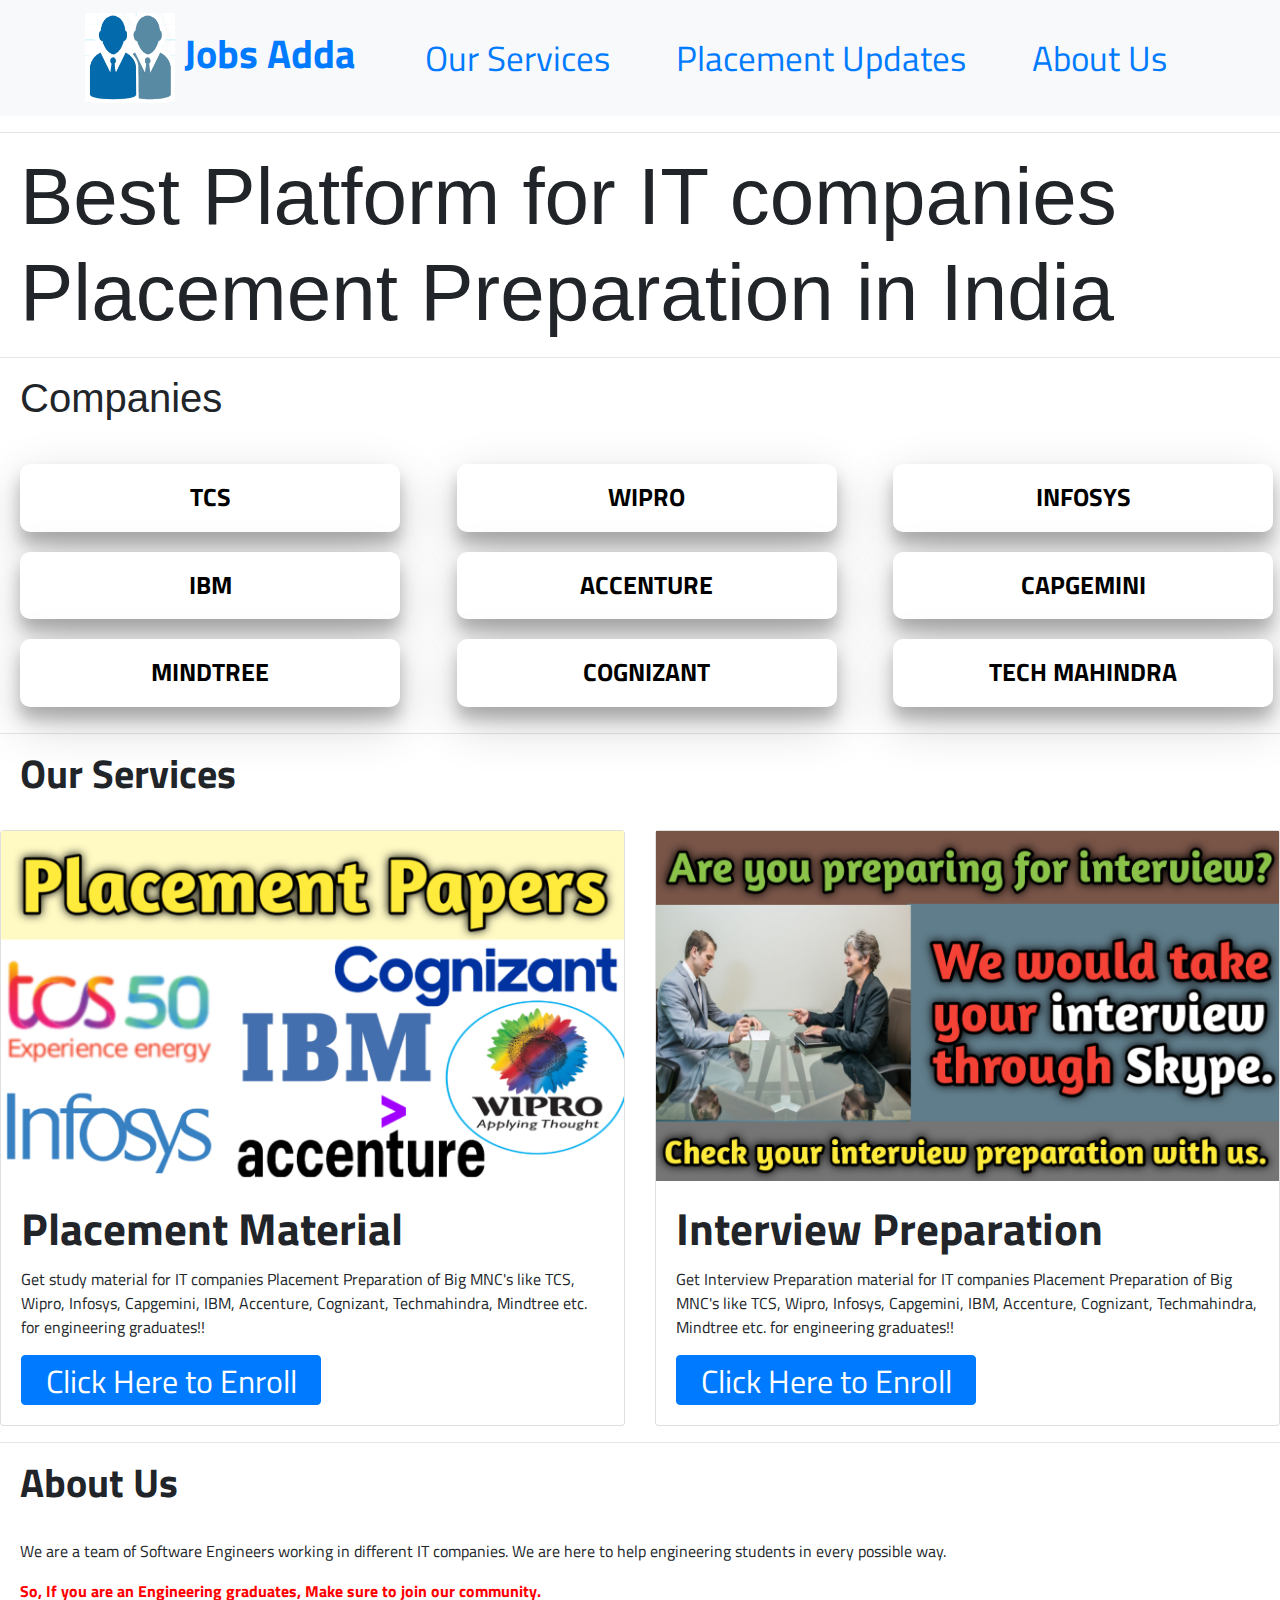
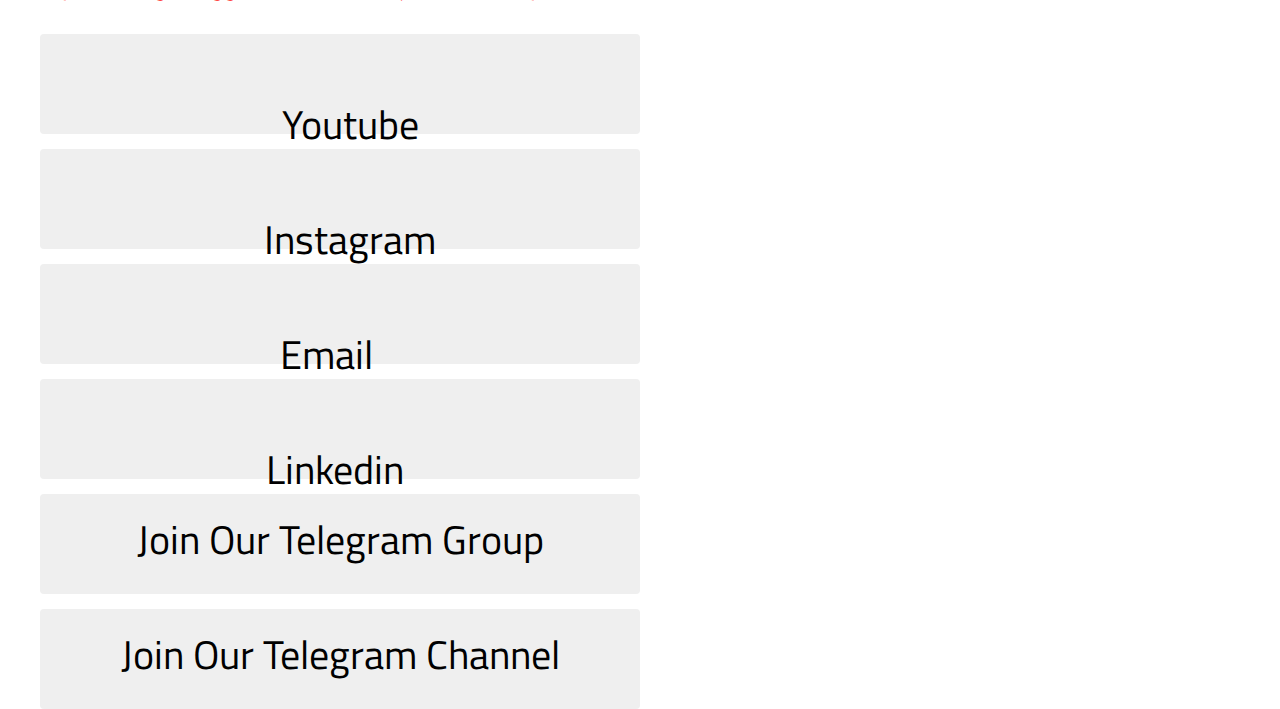
==== index.html @ 3ccb307d "my twentyfirsttt commit" ====
<html>
<head>
<title>Jobs Adda-IT Companies Placement Preparation-Tcs-Wipro-Infosys-Ibm-Capgemini-Accenture-Cognizant-Mindtree</title>
<meta name="description" content="Jobs Adda - Jobs Adda is the best website for IT companies Placement Preparation in India. Jobs Adda team would provide you all offcampus drive details and updates along with preparation material and guidance of Big MNC's like  TCS, Wipro, Infosys, Capgemini, IBM, Accenture, Cognizant, Techmahindra, Mindtree etc. for engineering graduates!!" />
<meta name="keywords" content="Jobs Adda, jobsadda,jobs adda ,tcs nqt 2020,wipro elite nth,ibm cognify assessment test,tcs xplore handson,tcs proctored assessment,infosys placement papers,accenture placement papers,mindtree placement papers,wipro placement papers, ibm exam pattern,ibm agile assessment,tcs nqt exam,tcs ninja,tcs digital." />
<meta property="og:description" content="Jobs Adda- Jobs Adda is the best website for IT companies Placement Preparation in India. Jobs Adda team would provide you all offcampus drive details and updates along with preparation material and guidance of Big MNC's like  TCS, Wipro, Infosys, Capgemini, IBM, Accenture, Cognizant, Techmahindra, Mindtree etc. for engineering graduates!!" />
<meta property="og:url" content="https://www.jobsaddaa.in" />
<meta name="robots" content="index, follow" />
<meta name="googlebot" content="index, follow" />

<link rel="stylesheet" href="https://cdnjs.cloudflare.com/ajax/libs/font-awesome/4.7.0/css/font-awesome.min.css">
<link rel="stylesheet" href="https://stackpath.bootstrapcdn.com/bootstrap/4.1.3/css/bootstrap.min.css">
<link rel="stylesheet"
 href="style.css">
<link rel="stylesheet" href="https://use.fontawesome.com/releases/v5.8.1/css/all.css" integrity="sha384-50oBUHEmvpQ+1lW4y57PTFmhCaXp0ML5d60M1M7uH2+nqUivzIebhndOJK28anvf" crossorigin="anonymous">
</head>

<body>


<nav class="navbar sticky-top navbar-expand-lg bg-light">
    <div class="container">
      <a class="navbar-brand" href="#">
	  <img class="jobslogo" src="logo/branding.png" 
      width="90" height="90" 
      alt=""> <strong>Jobs Adda</strong>
	  </a>
      <button class="navbar-toggler" type="button" data-toggle="collapse" data-target="#navbarSupportedContent" aria-controls="navbarSupportedContent" aria-expanded="false" aria-label="Toggle navigation">
   <i class="fas fa-bars"></i>
  </button>

      <div class="collapse navbar-collapse" id="navbarSupportedContent">
        <ul class="navbar-nav mr-auto w-100 justify-content-end">
          <li class="nav-item">
            <a class="nav-link" href="#services">Our Services</a>
            <li class="nav-item">
              <a class="nav-link" href="https://youtube.com/jobsaddaa">Placement Updates</a>
              <li class="nav-item">
                <a class="nav-link" href="#about">About Us</a>
        </ul>
      </div>
    </div>
  </nav>


<hr>

<h2 style="font-size:80px; margin-left:20px">Best Platform for IT companies Placement Preparation in India</h2>

<hr> 

<h1 class="company", style="margin-left:20px"> Companies </h1>
</br>
<div class="row">
  <div class="col-sm-12 col-lg-4"><a href="https://youtu.be/rF5ByguMD-Q"><button class="button button2"> TCS </button></a></div>
  <div class="col-sm-12 col-lg-4"><a href="https://youtu.be/eOQGOiXyMCU"><button class="button button2"> WIPRO </button></a></div>
  <div class="col-sm-12 col-lg-4"><a href="https://youtu.be/REcr48CSqPw"><button class="button button2"> INFOSYS </button></a></div>
</div>

<div class="row">
  <div class="col-sm-12 col-lg-4"><a href="https://youtu.be/AUXuTjCpVxU"><button class="button button2"> IBM </button></a></div>
  <div class="col-sm-12 col-lg-4"><a href="https://youtu.be/BIZChEyon2k"><button class="button button2"> ACCENTURE </button></a></div>
  <div class="col-sm-12 col-lg-4"><a href="https://youtu.be/jkJcDbsIJ9s"><button class="button button2"> CAPGEMINI </button></a></div>
</div>

<div class="row">
  <div class="col-sm-12 col-lg-4"><a href="https://youtu.be/uwTqyK0aoqk"><button class="button button2"> MINDTREE </button></a></div>
  <div class="col-sm-12 col-lg-4"><a href="https://youtu.be/q8rdOu78dbM"><button class="button button2"> COGNIZANT </button></a></div>
  <div class="col-sm-12 col-lg-4"><a href="https://youtu.be/0YjRIFfNViw"><button class="button button2"> TECH MAHINDRA </button></a></div>
</div>
   
<div id="services">
<hr> 
<h1 class="company", style="margin-left:20px ; font-weight:bold";> Our Services </h1>
</br>
<div class="row">
  <div class="col-sm-12 col-lg-6">
    <div class="card">
	<a href="https://youtube.com/jobsaddaa">
      <img src="logo/two.jpg" class="d-block w-100" alt="..."> </a>
      <div class="card-body">
        <h5 class="card-title" style="font-size: 45px; font-weight:bold">Placement Material</h5>
        <p class="card-text paragraph">Get study material for IT companies Placement Preparation of Big MNC's like TCS, Wipro, Infosys, Capgemini, IBM, Accenture, Cognizant, Techmahindra, Mindtree etc. for engineering graduates!!</p>
        <a href="https://youtube.com/jobsaddaa" class="btn btn-primary service-button"><h2 class="service-button-text">Click Here to Enroll</h2></a>
      </div>
    </div>
  </div>
  <div class="col-sm-12 col-lg-6">
    <div class="card">
	<a href="https://youtube.com/jobsaddaa">
      <img src="logo/one.jpg" class="d-block w-100" alt="..."> </a>
      <div class="card-body">
        <h5 class="card-title" style="font-size: 45px; font-weight:bold">Interview Preparation</h5>
        <p class="card-text paragraph">Get Interview Preparation material for IT companies Placement Preparation of Big MNC's like TCS, Wipro, Infosys, Capgemini, IBM, Accenture, Cognizant, Techmahindra, Mindtree etc. for engineering graduates!!</p>
        <a href="https://youtube.com/jobsaddaa" class="btn btn-primary service-button"><h2 class="service-button-text">Click Here to Enroll</h2></a>
      </div>
    </div>
  </div>
</div>


<div id="about">
<hr> 
<h1 class="company", style="margin-left:20px ; font-weight:bold";> About Us </h1>
</br>
<p class="paragraph" style="margin-left:20px ;";>We are a team of Software Engineers working in different IT companies.
We are here to help engineering students in every possible way.</p>
<p class="paragraph" style="margin-left:20px ;font-weight:bold; color:red";>So, If you are an Engineering graduates, Make sure to join our community.</p>
</div>

<a href="https://youtube.com/jobsaddaa">
<button type="button" class="btn btn-yt icons"><i class="fab fa-youtube pr-1"></i> <h1 class="social social-youtube"> Youtube </h1></button></a>

<a href="https://instagram.com/jobsaddaa">
<button type="button" class="btn btn-ins icons"><i class="fab fa-instagram pr-1"></i> <h1 class="social social-instagram"> Instagram</h1></button></a>

<button onclick="function1()" type="button" class="btn btn-email icons"><i class="fas fa-envelope pr-1"></i> <h1 class="social social-email"> Email</h1></button>


<a href="https://www.linkedin.com/in/jobs-adda-863a6916a/">
<button type="button" class="btn btn-li icons"><i class="fab fa-linkedin-in pr-1"></i> <h1 class="social social-linkedin"> Linkedin</h1></button></a>

<a href="https://t.me/jobsadda5/">
<button type="button" class="btn btn-li icons"><h1 class="social-telegram"> Join Our Telegram Group </h1></button></a>

<a href="https://t.me/jobsadda4/">
<button type="button" class="btn btn-li icons"><h1 class="social-telegram"> Join Our Telegram Channel </h1></button></a>

</div>


  <script src="javascript.js"></script>
  <script src="https://code.jquery.com/jquery-3.3.1.slim.min.js" integrity="sha384-q8i/X+965DzO0rT7abK41JStQIAqVgRVzpbzo5smXKp4YfRvH+8abtTE1Pi6jizo" crossorigin="anonymous"></script>
  <script src="https://cdnjs.cloudflare.com/ajax/libs/popper.js/1.14.3/umd/popper.min.js"></script>
  <script src="https://stackpath.bootstrapcdn.com/bootstrap/4.1.3/js/bootstrap.min.js"></script>
</body>
</html>
---- style.css ----
@import url("https://fonts.googleapis.com/css?family=Titillium+Web");
* {
  font-family: "Titillium Web", sans-serif;
}
body {
  height: 2000px;
}
.navbar .navbar-brand {
  font-size: 40px;
}
.navbar .nav-item {
  padding: 10px 20px;
}
.navbar .nav-link {
  font-size: 35px;
  margin-left: 10px;
}


.fa-bars {
  color: #007bff;
  font-size: 30px;
}

a:hover{
  font-weight:bold;
}

.icons{
	height:100px;
	width:600px;
	margin-left:40px;
	margin-top:15px;
}


.button {
  background-color: #FFFFFF; /* White */
  border: none;
  border-radius: 10px;
  width:380px;
  color: black;
  margin:10px 20px;
  padding: 15px 32px;
  text-align: center;
  text-decoration: none;
  display: inline-block;
  font-size: 25px;
  font-weight:bold;
  cursor: pointer;
  -webkit-transition-duration: 0.4s; /* Safari */
  transition-duration: 0.4s;
}

.button2{
  box-shadow: 0 12px 16px 0 rgba(0,0,0,0.24),0 17px 50px 0 rgba(0,0,0,0.19);
}


.button2:hover{
  background-color:#d3d3d3;
}

.icons:hover{
	background-color:#2E86C1;
}

.service-button{
	width:300px;
	height:50px;
}

.fa-youtube,.fa-instagram,.fa-envelope,.fa-linkedin-in {
	font-size:80px;
	position:relative;
	right:120px;
}

.social{
	position:relative;
	bottom:60px;
	padding-left:20px;
}

.social-linkedin{
	position:relative;
	right:15px;
}

.social-email{
	position:relative;
	right:24px;	
}

@media screen and (min-width: 1282px) {

.navbar-brand{
	position:relative;
	right:90px;
}

}


@media screen and (max-width: 1200px) {

.navbar .navbar-brand {
  font-size: 80px;
}
.jobslogo{
	width:150px;
	height:150px; 
}

.navbar .nav-link {
  font-size: 80px;
  margin-left: 10px;
}
.fa-bars {
  color: #007bff;
  font-size: 80px;
}

.navbar-brand{
	position:relative;
	right:80px;
}

.navbar-toggler{
	position:relative;
	left:80px;	
}

.company{
	font-size: 55px;
}

.button{
	font-size: 50px;
	width: 850px;
	height: 180px;
	margin-left:70px;
	margin-top:15px;
}

.icons{
	height:190px;
	width:900px;
	margin-left:45px;
}

.fa-youtube,.fa-instagram,.fa-envelope,.fa-linkedin-in {
	font-size:150px;
	position:relative;
	right:240px;
	top:20px;
}

.social{
	font-size:90px;
	font-weight:bold;
	position:relative;
	bottom:100px;
	padding-left:20px;
}

.social-telegram{
	font-size:65px;
	font-weight:bold;
}

.social-linkedin{
    position:relative;
	left:20px;
}

.social-instagram{
	position:relative;
	left:40px;
}

.social-youtube{
	position:relative;
	left:20px;
	
}

.paragraph{
	font-size:40px;
}

.service-button{
	width:480px;
	height:90px;
}

.service-button-text{
     font-size:55px;	
	
}

}
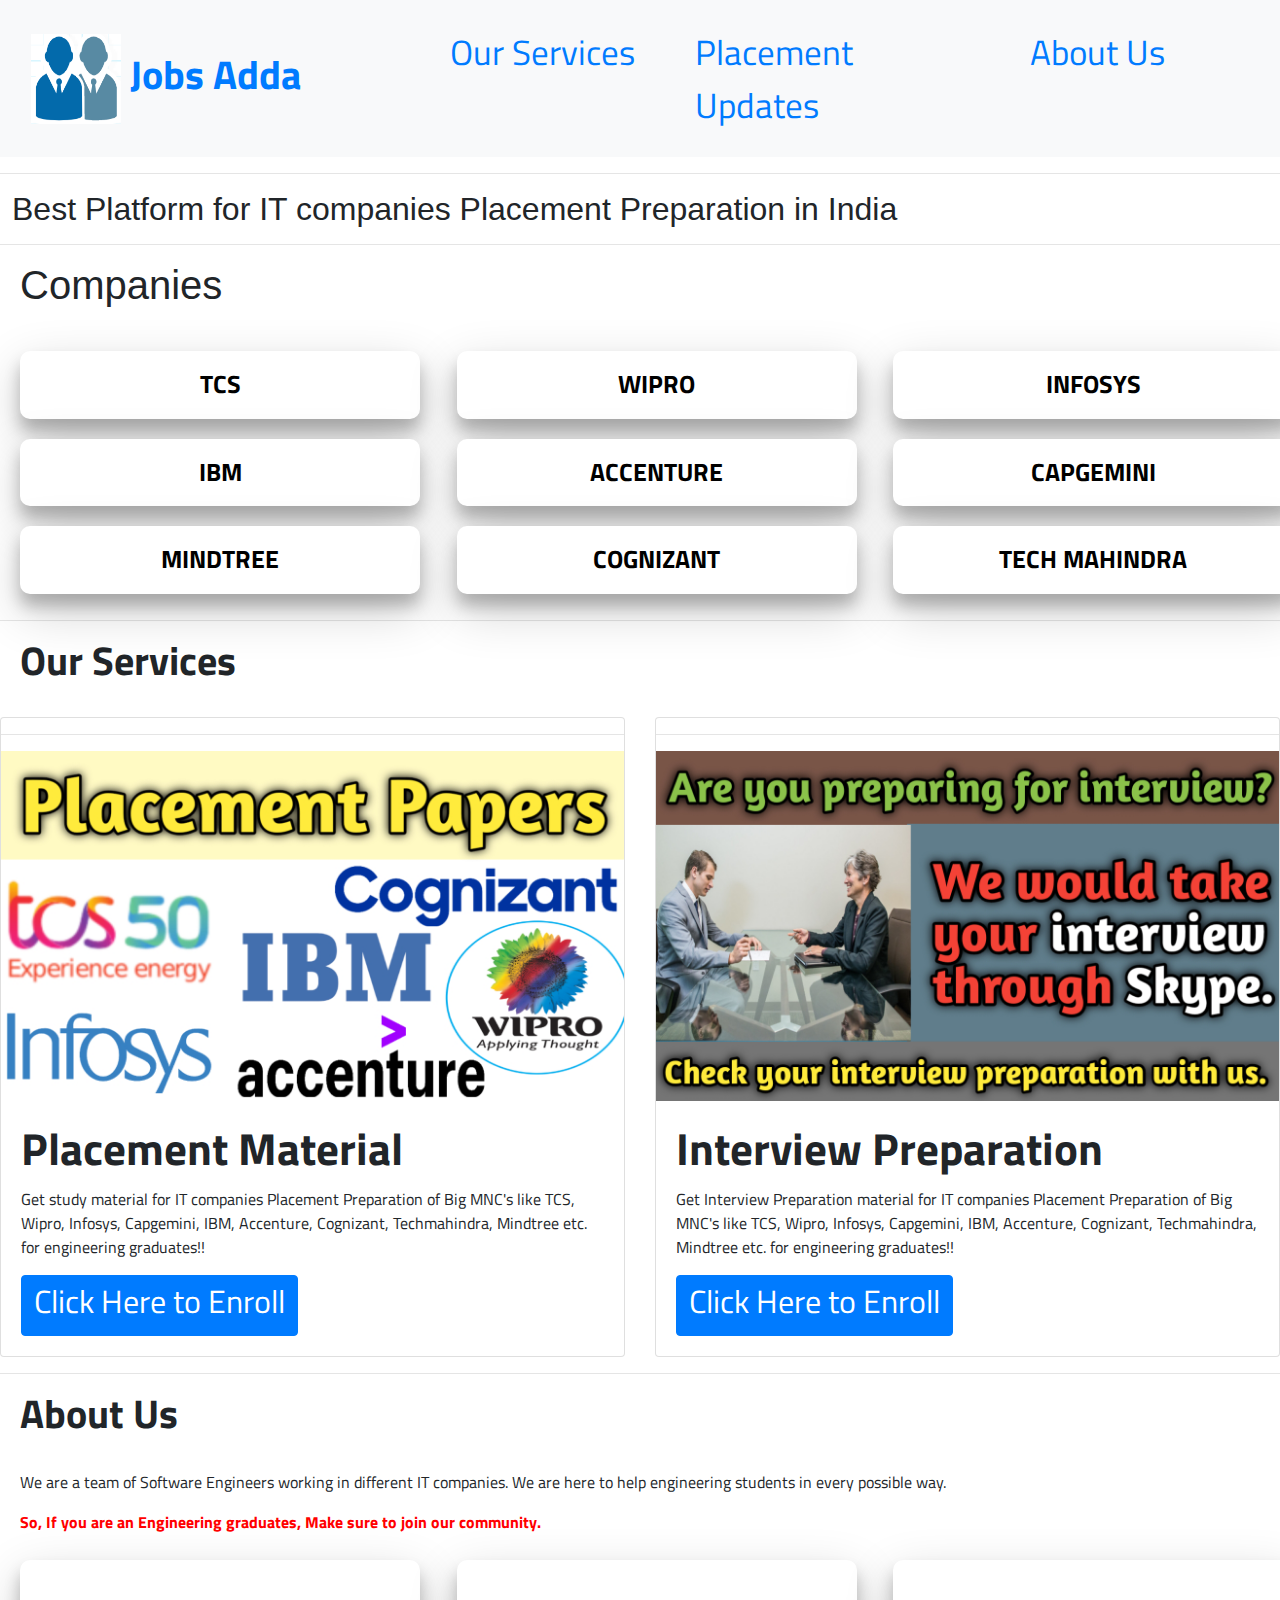
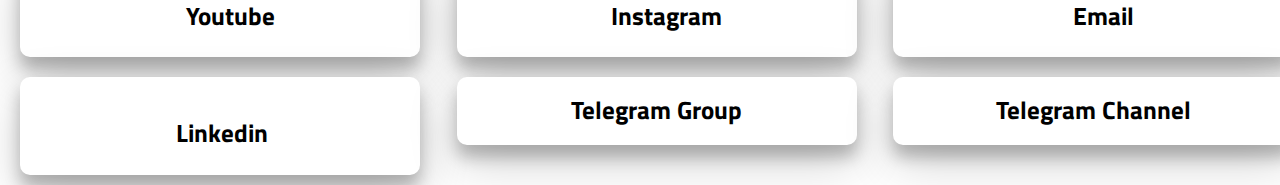
==== commit 05f4af8f: "my fourtheenth commit" ====
--- a/index.html
+++ b/index.html
@@ -1,6 +1,10 @@
-<html>
+<html lang="en" style="overflow:auto">
 <head>
 <title>Jobs Adda-IT Companies Placement Preparation-Tcs-Wipro-Infosys-Ibm-Capgemini-Accenture-Cognizant-Mindtree</title>
+<meta charset="utf-8"/>
+<meta name="viewport" content="width=device-width,initial-scale=1"/>
+<meta name="theme-color" content="#000000"/>
+<meta name="google-site-verification" content="PInLHPEa6NbU-_hJ10ExxXIjHPs85jgzXju-bp5oq6I"/>
 <meta name="description" content="Jobs Adda - Jobs Adda is the best website for IT companies Placement Preparation in India. Jobs Adda team would provide you all offcampus drive details and updates along with preparation material and guidance of Big MNC's like  TCS, Wipro, Infosys, Capgemini, IBM, Accenture, Cognizant, Techmahindra, Mindtree etc. for engineering graduates!!" />
 <meta name="keywords" content="Jobs Adda, jobsadda,jobs adda ,tcs nqt 2020,wipro elite nth,ibm cognify assessment test,tcs xplore handson,tcs proctored assessment,infosys placement papers,accenture placement papers,mindtree placement papers,wipro placement papers, ibm exam pattern,ibm agile assessment,tcs nqt exam,tcs ninja,tcs digital." />
 <meta property="og:description" content="Jobs Adda- Jobs Adda is the best website for IT companies Placement Preparation in India. Jobs Adda team would provide you all offcampus drive details and updates along with preparation material and guidance of Big MNC's like  TCS, Wipro, Infosys, Capgemini, IBM, Accenture, Cognizant, Techmahindra, Mindtree etc. for engineering graduates!!" />
@@ -20,23 +24,26 @@
 
 <nav class="navbar sticky-top navbar-expand-lg bg-light">
     <div class="container">
+      <div class="logotext">
       <a class="navbar-brand" href="#">
 	  <img class="jobslogo" src="logo/branding.png" 
       width="90" height="90" 
       alt=""> <strong>Jobs Adda</strong>
-	  </a>
+    </a>
+  </div>
       <button class="navbar-toggler" type="button" data-toggle="collapse" data-target="#navbarSupportedContent" aria-controls="navbarSupportedContent" aria-expanded="false" aria-label="Toggle navigation">
    <i class="fas fa-bars"></i>
   </button>
+</div>
 
       <div class="collapse navbar-collapse" id="navbarSupportedContent">
         <ul class="navbar-nav mr-auto w-100 justify-content-end">
-          <li class="nav-item">
-            <a class="nav-link" href="#services">Our Services</a>
+          <li class="nav-item ser">
+            <a class="nav-link" href="#services">Our Services</a></li>
             <li class="nav-item">
-              <a class="nav-link" href="https://youtube.com/jobsaddaa">Placement Updates</a>
+              <a class="nav-link" href="https://youtube.com/jobsaddaa">Placement Updates</a></li>
               <li class="nav-item">
-                <a class="nav-link" href="#about">About Us</a>
+                <a class="nav-link ser1" href="#about">About Us</a></li>
         </ul>
       </div>
     </div>
@@ -45,7 +52,7 @@
 
 <hr>
 
-<h2 style="font-size:80px; margin-left:20px">Best Platform for IT companies Placement Preparation in India</h2>
+<h2 style="margin-left: 12px;">Best Platform for IT companies Placement Preparation in India</h2>
 
 <hr> 
 
@@ -76,6 +83,7 @@
 <div class="row">
   <div class="col-sm-12 col-lg-6">
     <div class="card">
+      <hr>
 	<a href="https://youtube.com/jobsaddaa">
       <img src="logo/two.jpg" class="d-block w-100" alt="..."> </a>
       <div class="card-body">
@@ -85,8 +93,10 @@
       </div>
     </div>
   </div>
+
   <div class="col-sm-12 col-lg-6">
     <div class="card">
+      <hr>
 	<a href="https://youtube.com/jobsaddaa">
       <img src="logo/one.jpg" class="d-block w-100" alt="..."> </a>
       <div class="card-body">
@@ -108,8 +118,26 @@
 <p class="paragraph" style="margin-left:20px ;font-weight:bold; color:red";>So, If you are an Engineering graduates, Make sure to join our community.</p>
 </div>
 
-<a href="https://youtube.com/jobsaddaa">
-<button type="button" class="btn btn-yt icons"><i class="fab fa-youtube pr-1"></i> <h1 class="social social-youtube"> Youtube </h1></button></a>
+<div class="row">
+  <div class="col-sm-12 col-lg-4"><a href="https://youtube.com/jobsaddaa"><button class="button button2"><i class="fab fa-youtube pr-1"></i> Youtube </button></a></div>
+  <div class="col-sm-12 col-lg-4"><a href="https://instagram.com/jobsaddaa"><button class="button button2"><i class="fab fa-instagram pr-1"></i> Instagram </button></a></div>
+  <div class="col-sm-12 col-lg-4"><button onclick="function1()" class="button button2"><i class="fas fa-envelope pr-1"></i> Email </button></div>
+</div>
+
+<div class="row">
+  <div class="col-sm-12 col-lg-4"><a href="https://www.linkedin.com/in/jobs-adda-863a6916a/"><button class="button button2"><i class="fab fa-linkedin-in pr-1"></i>Linkedin </button></a></div>
+  <div class="col-sm-12 col-lg-4"><a href="https://t.me/jobsadda5/"><button class="button button2"> Telegram Group </button></a></div>
+  <div class="col-sm-12 col-lg-4"><a href="https://t.me/jobsadda4/"><button class="button button2"> Telegram Channel </button></a></div>
+</div>
+
+
+<!-- <a href="https://youtube.com/jobsaddaa">
+<button type="button" class="btn btn-yt icons">
+  <i class="fab fa-youtube pr-1"></i> 
+  <h1 class="social social-youtube">
+     Youtube </h1>
+    </button>
+  </a>
 
 <a href="https://instagram.com/jobsaddaa">
 <button type="button" class="btn btn-ins icons"><i class="fab fa-instagram pr-1"></i> <h1 class="social social-instagram"> Instagram</h1></button></a>
@@ -121,10 +149,10 @@
 <button type="button" class="btn btn-li icons"><i class="fab fa-linkedin-in pr-1"></i> <h1 class="social social-linkedin"> Linkedin</h1></button></a>
 
 <a href="https://t.me/jobsadda5/">
-<button type="button" class="btn btn-li icons"><h1 class="social-telegram"> Join Our Telegram Group </h1></button></a>
+<button type="button" class="btn btn-li icons"><h1 class="social-telegram"> Telegram Group </h1></button></a>
 
 <a href="https://t.me/jobsadda4/">
-<button type="button" class="btn btn-li icons"><h1 class="social-telegram"> Join Our Telegram Channel </h1></button></a>
+<button style="padding-left: 0px;" type="button" class="btn btn-li icons"><h1 class="social-telegram">Telegram Channel </h1></button></a> -->
 
 </div>
 
--- a/style.css
+++ b/style.css
@@ -3,19 +3,27 @@
 * {
   font-family: "Titillium Web", sans-serif;
 }
-body {
-  height: 2000px;
-}
+
+
 .navbar .navbar-brand {
   font-size: 40px;
 }
-.navbar .nav-item {
-  padding: 10px 20px;
-}
+/* .navbar .nav-item {
+  padding-left: 10px;
+} */
 .navbar .nav-link {
   font-size: 35px;
   margin-left: 10px;
 }
+.nav-item {
+	width: 315px;
+	margin: 10px;
+  }
+
+  .ser{
+	  padding-left: 90px;
+  }
+
 
 
 .fa-bars {
@@ -27,19 +35,18 @@
   font-weight:bold;
 }
 
-.icons{
+/* .icons{
 	height:100px;
 	width:600px;
 	margin-left:40px;
 	margin-top:15px;
-}
+} */
 
 
 .button {
   background-color: #FFFFFF; /* White */
   border: none;
   border-radius: 10px;
-  width:380px;
   color: black;
   margin:10px 20px;
   padding: 15px 32px;
@@ -47,6 +54,7 @@
   text-decoration: none;
   display: inline-block;
   font-size: 25px;
+  width:400px;
   font-weight:bold;
   cursor: pointer;
   -webkit-transition-duration: 0.4s; /* Safari */
@@ -66,85 +74,163 @@
 	background-color:#2E86C1;
 }
 
-.service-button{
+/* .service-button{
 	width:300px;
 	height:50px;
 }
 
+*/
+
+.fa-youtube,.fa-instagram,.fa-envelope,.fa-linkedin-in{
+	font-size:45px;
+	position:relative;
+}
+
+
+.social{
+	position:relative;
+	bottom:30px;
+	padding-left:20px;
+}
+
+.social-linkedin{
+	position:relative;
+	right:20px;
+}
+
+.social-email{
+	position:relative;
+	right:30px;	
+} 
+
+/* @media screen and (min-width: 1282px) {
+
+.navbar-brand{
+	position:relative;
+	right:90px;
+}
+
+}
+*/
+
+@media screen and (max-width: 1200px) {
+
+body{
+	width:330px;
+}
+
+.navbar .navbar-brand {
+  font-size: 36px;
+}
+.jobslogo{
+	width:70px;
+	height:70px; 
+}
+
+.logotext{
+	position: relative;
+	left: 0px;
+}
+
+/* .navbar .nav-item {
+	padding: 10px 20px;
+  } */
+
+  .navbar .nav-link {
+	font-size: 35px;
+	margin-left: 0px;
+	padding-left: 20px;
+	padding-top: 0px;
+	padding-bottom: 0px;
+  }
+
+  .nav-item{
+	margin-left:-24px;
+	margin-top: 6px;
+	margin-bottom: 6px;
+	width: 360px;
+  }
+
+  .ser{
+	padding-left: 0px;
+}
+
+
+  .nav-link:hover{
+	color:white;
+	background-color: cornflowerblue;
+  }
+
+  .service-button{
+	width: 220px;
+	height:40px;
+	margin-top: 10px;
+	margin-bottom: 10px;
+	
+}
+
+.service-button-text{
+	font-size: 25px;
+	padding-bottom:8px;
+}
+
+/* .navbar .nav-link {
+  font-size: 60px;
+  margin-left: 10px;
+} */
+/* .fa-bars {
+  color: #007bff;
+  font-size: 60px;
+} */
+
+.button{
+	width:300px;
+	margin-top: 12px;
+	margin-bottom: 12px;
+}
+
+.navbar-toggler{
+	position: absolute;
+	right:0px;
+	float: right;	
+}
+
+.icons{
+	height:100px;
+	width:300px;
+	margin-left: 15px;
+	margin-top: 10px;
+	margin-bottom: 10px;
+} 
+
 .fa-youtube,.fa-instagram,.fa-envelope,.fa-linkedin-in {
-	font-size:80px;
-	position:relative;
-	right:120px;
-}
-
-.social{
-	position:relative;
-	bottom:60px;
-	padding-left:20px;
-}
-
-.social-linkedin{
-	position:relative;
-	right:15px;
-}
-
-.social-email{
-	position:relative;
-	right:24px;	
-}
-
-@media screen and (min-width: 1282px) {
-
-.navbar-brand{
-	position:relative;
-	right:90px;
-}
-
-}
-
-
-@media screen and (max-width: 1200px) {
-
-.navbar .navbar-brand {
-  font-size: 80px;
-}
-.jobslogo{
-	width:150px;
-	height:150px; 
-}
-
-.navbar .nav-link {
-  font-size: 80px;
-  margin-left: 10px;
-}
-.fa-bars {
-  color: #007bff;
-  font-size: 80px;
-}
-
-.navbar-brand{
+	font-size:50px;
+	
+}
+
+/* .navbar-brand{
 	position:relative;
 	right:80px;
-}
-
-.navbar-toggler{
+} */
+
+/* .navbar-toggler{
 	position:relative;
 	left:80px;	
-}
-
+} */
+/* 
 .company{
 	font-size: 55px;
-}
-
-.button{
+} */
+
+/* .button{
 	font-size: 50px;
-	width: 850px;
+	width: 450px;
 	height: 180px;
 	margin-left:70px;
 	margin-top:15px;
-}
-
-.icons{
+} */
+
+/* .icons{
 	height:190px;
 	width:900px;
 	margin-left:45px;
@@ -198,8 +284,8 @@
 .service-button-text{
      font-size:55px;	
 	
-}
-
-}
-
-
+} */
+
+}
+
+ 
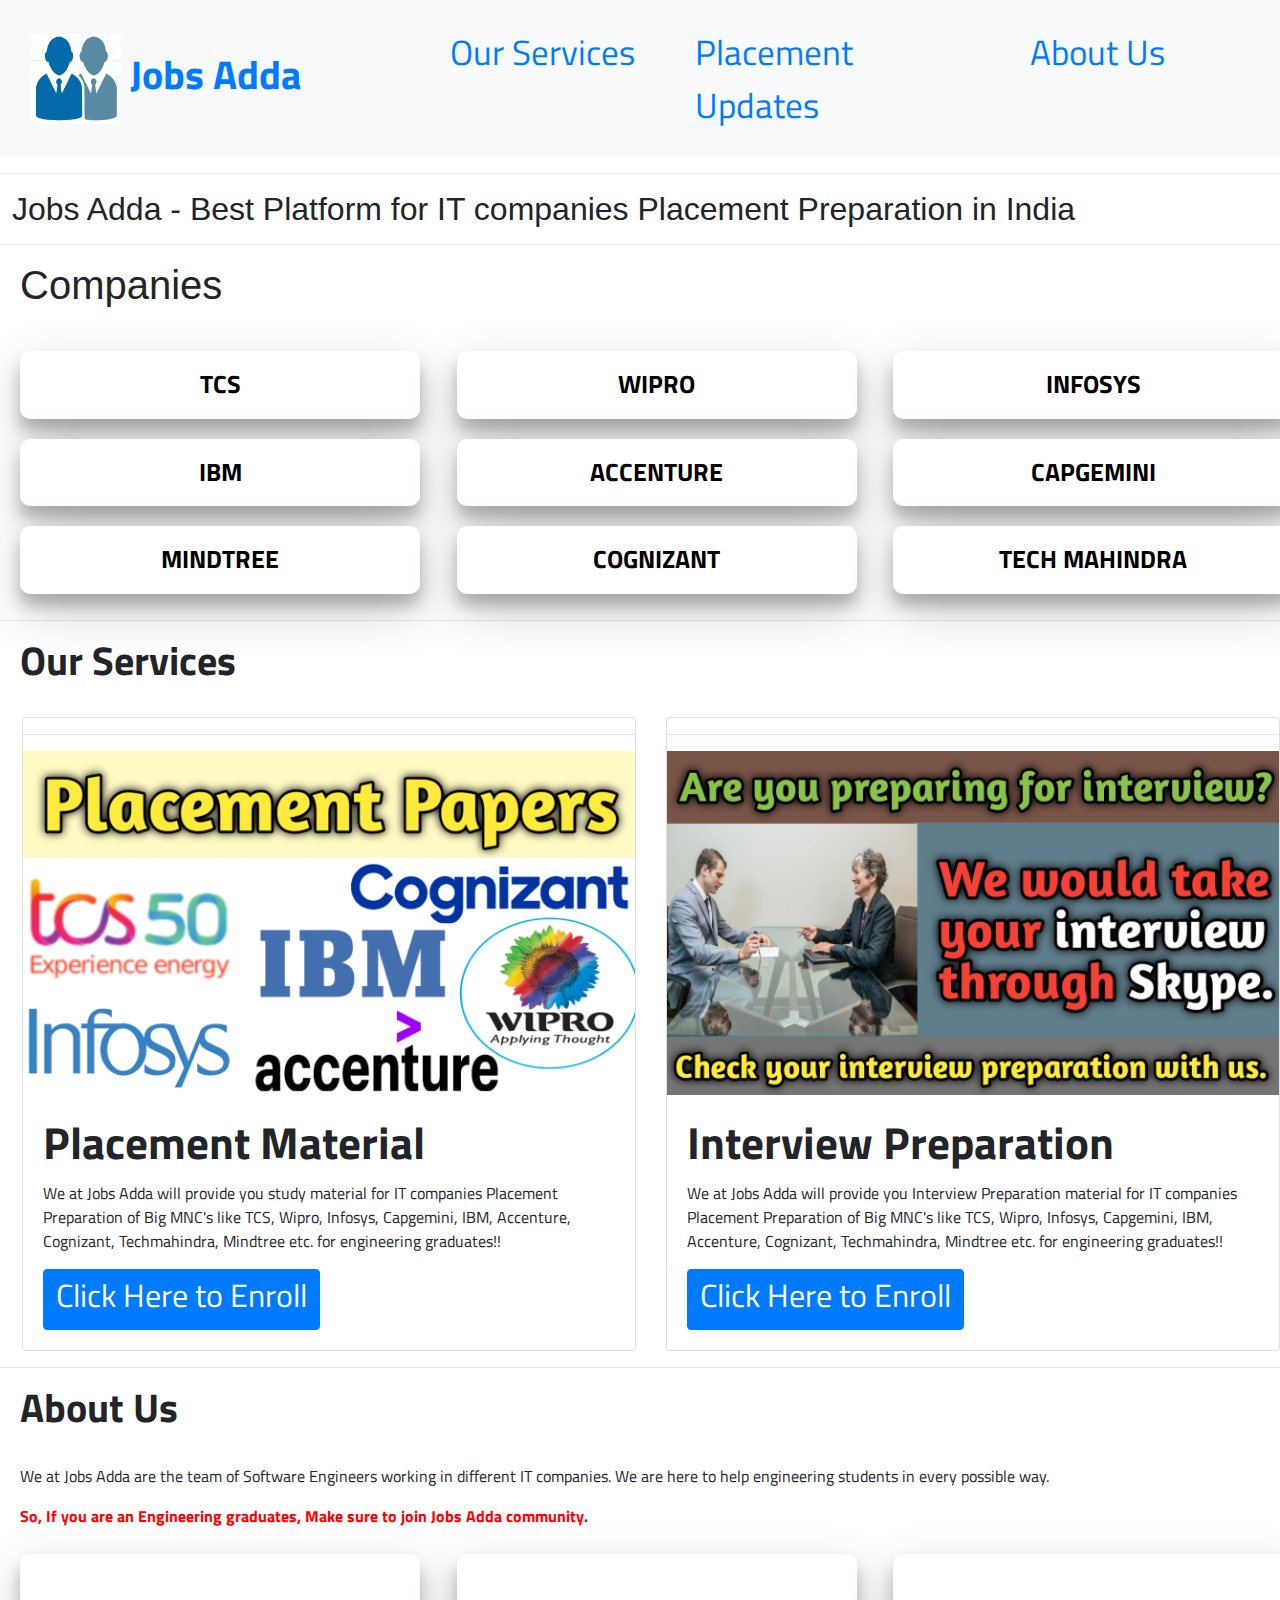
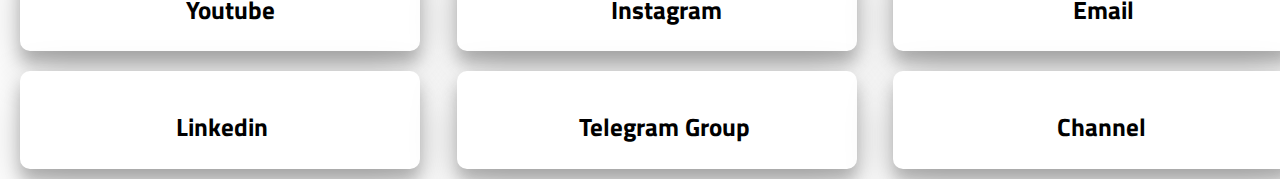
==== commit 77db5c9d: "new commit seo" ====
--- a/index.html
+++ b/index.html
@@ -1,16 +1,16 @@
 <html lang="en" style="overflow:auto">
 <head>
-<title>Jobs Adda-IT Companies Placement Preparation-Tcs-Wipro-Infosys-Ibm-Capgemini-Accenture-Cognizant-Mindtree</title>
+<title>Jobs Adda-IT Companies Placement Preparation and Updates</title>
+<link rel="shortcut icon" href="logo/jobsadda1.ico" />
 <meta charset="utf-8"/>
 <meta name="viewport" content="width=device-width,initial-scale=1"/>
 <meta name="theme-color" content="#000000"/>
-<meta name="google-site-verification" content="PInLHPEa6NbU-_hJ10ExxXIjHPs85jgzXju-bp5oq6I"/>
 <meta name="description" content="Jobs Adda - Jobs Adda is the best website for IT companies Placement Preparation in India. Jobs Adda team would provide you all offcampus drive details and updates along with preparation material and guidance of Big MNC's like  TCS, Wipro, Infosys, Capgemini, IBM, Accenture, Cognizant, Techmahindra, Mindtree etc. for engineering graduates!!" />
-<meta name="keywords" content="Jobs Adda, jobsadda,jobs adda ,tcs nqt 2020,wipro elite nth,ibm cognify assessment test,tcs xplore handson,tcs proctored assessment,infosys placement papers,accenture placement papers,mindtree placement papers,wipro placement papers, ibm exam pattern,ibm agile assessment,tcs nqt exam,tcs ninja,tcs digital." />
-<meta property="og:description" content="Jobs Adda- Jobs Adda is the best website for IT companies Placement Preparation in India. Jobs Adda team would provide you all offcampus drive details and updates along with preparation material and guidance of Big MNC's like  TCS, Wipro, Infosys, Capgemini, IBM, Accenture, Cognizant, Techmahindra, Mindtree etc. for engineering graduates!!" />
-<meta property="og:url" content="https://www.jobsaddaa.in" />
+<meta name="keywords" content="Jobs Adda,jobsadda,jobs adda,jobsaddaa,job vacancies details,engineering jobs,campus placement preparation,offcampus drive details" />
 <meta name="robots" content="index, follow" />
 <meta name="googlebot" content="index, follow" />
+
+
 
 <link rel="stylesheet" href="https://cdnjs.cloudflare.com/ajax/libs/font-awesome/4.7.0/css/font-awesome.min.css">
 <link rel="stylesheet" href="https://stackpath.bootstrapcdn.com/bootstrap/4.1.3/css/bootstrap.min.css">
@@ -25,8 +25,8 @@
 <nav class="navbar sticky-top navbar-expand-lg bg-light">
     <div class="container">
       <div class="logotext">
-      <a class="navbar-brand" href="#">
-	  <img class="jobslogo" src="logo/branding.png" 
+      <a class="navbar-brand" href="index.html">
+	  <img class="jobslogo" src="logo/jobsadda.png" 
       width="90" height="90" 
       alt=""> <strong>Jobs Adda</strong>
     </a>
@@ -52,7 +52,7 @@
 
 <hr>
 
-<h2 style="margin-left: 12px;">Best Platform for IT companies Placement Preparation in India</h2>
+<h2 style="margin-left: 12px;">Jobs Adda - Best Platform for IT companies Placement Preparation in India</h2>
 
 <hr> 
 
@@ -65,7 +65,7 @@
 </div>
 
 <div class="row">
-  <div class="col-sm-12 col-lg-4"><a href="https://youtu.be/AUXuTjCpVxU"><button class="button button2"> IBM </button></a></div>
+  <div class="col-sm-12 col-lg-4"><a href="ibm-cognitive-ability-games.html"><button class="button button2"> IBM </button></a></div>
   <div class="col-sm-12 col-lg-4"><a href="https://youtu.be/BIZChEyon2k"><button class="button button2"> ACCENTURE </button></a></div>
   <div class="col-sm-12 col-lg-4"><a href="https://youtu.be/jkJcDbsIJ9s"><button class="button button2"> CAPGEMINI </button></a></div>
 </div>
@@ -80,15 +80,15 @@
 <hr> 
 <h1 class="company", style="margin-left:20px ; font-weight:bold";> Our Services </h1>
 </br>
-<div class="row">
+<div class="row" style="margin-left: 7px;">
   <div class="col-sm-12 col-lg-6">
     <div class="card">
       <hr>
 	<a href="https://youtube.com/jobsaddaa">
-      <img src="logo/two.jpg" class="d-block w-100" alt="..."> </a>
+      <img src="logo/jobsadda2.jpg" class="d-block w-100" alt="..."> </a>
       <div class="card-body">
         <h5 class="card-title" style="font-size: 45px; font-weight:bold">Placement Material</h5>
-        <p class="card-text paragraph">Get study material for IT companies Placement Preparation of Big MNC's like TCS, Wipro, Infosys, Capgemini, IBM, Accenture, Cognizant, Techmahindra, Mindtree etc. for engineering graduates!!</p>
+        <p class="card-text paragraph">We at Jobs Adda will provide you study material for IT companies Placement Preparation of Big MNC's like TCS, Wipro, Infosys, Capgemini, IBM, Accenture, Cognizant, Techmahindra, Mindtree etc. for engineering graduates!!</p>
         <a href="https://youtube.com/jobsaddaa" class="btn btn-primary service-button"><h2 class="service-button-text">Click Here to Enroll</h2></a>
       </div>
     </div>
@@ -98,10 +98,10 @@
     <div class="card">
       <hr>
 	<a href="https://youtube.com/jobsaddaa">
-      <img src="logo/one.jpg" class="d-block w-100" alt="..."> </a>
+      <img src="logo/jobsadda3.jpg" class="d-block w-100" alt="..."> </a>
       <div class="card-body">
         <h5 class="card-title" style="font-size: 45px; font-weight:bold">Interview Preparation</h5>
-        <p class="card-text paragraph">Get Interview Preparation material for IT companies Placement Preparation of Big MNC's like TCS, Wipro, Infosys, Capgemini, IBM, Accenture, Cognizant, Techmahindra, Mindtree etc. for engineering graduates!!</p>
+        <p class="card-text paragraph">We at Jobs Adda will provide you Interview Preparation material for IT companies Placement Preparation of Big MNC's like TCS, Wipro, Infosys, Capgemini, IBM, Accenture, Cognizant, Techmahindra, Mindtree etc. for engineering graduates!!</p>
         <a href="https://youtube.com/jobsaddaa" class="btn btn-primary service-button"><h2 class="service-button-text">Click Here to Enroll</h2></a>
       </div>
     </div>
@@ -113,9 +113,9 @@
 <hr> 
 <h1 class="company", style="margin-left:20px ; font-weight:bold";> About Us </h1>
 </br>
-<p class="paragraph" style="margin-left:20px ;";>We are a team of Software Engineers working in different IT companies.
+<p class="paragraph" style="margin-left:20px ;";>We at Jobs Adda are the team of Software Engineers working in different IT companies.
 We are here to help engineering students in every possible way.</p>
-<p class="paragraph" style="margin-left:20px ;font-weight:bold; color:red";>So, If you are an Engineering graduates, Make sure to join our community.</p>
+<p class="paragraph" style="margin-left:20px ;font-weight:bold; color:red";>So, If you are an Engineering graduates, Make sure to join Jobs Adda community.</p>
 </div>
 
 <div class="row">
@@ -126,33 +126,10 @@
 
 <div class="row">
   <div class="col-sm-12 col-lg-4"><a href="https://www.linkedin.com/in/jobs-adda-863a6916a/"><button class="button button2"><i class="fab fa-linkedin-in pr-1"></i>Linkedin </button></a></div>
-  <div class="col-sm-12 col-lg-4"><a href="https://t.me/jobsadda5/"><button class="button button2"> Telegram Group </button></a></div>
-  <div class="col-sm-12 col-lg-4"><a href="https://t.me/jobsadda4/"><button class="button button2"> Telegram Channel </button></a></div>
+  <div class="col-sm-12 col-lg-4"><a href="https://t.me/jobsadda5/"><button class="button button2"><i class="fab fa-telegram"></i> Telegram Group </button></a></div>
+  <div class="col-sm-12 col-lg-4"><a href="https://t.me/jobsadda4/"><button class="button button2"><i class="fab fa-telegram"></i>  Channel </button></a></div>
 </div>
 
-
-<!-- <a href="https://youtube.com/jobsaddaa">
-<button type="button" class="btn btn-yt icons">
-  <i class="fab fa-youtube pr-1"></i> 
-  <h1 class="social social-youtube">
-     Youtube </h1>
-    </button>
-  </a>
-
-<a href="https://instagram.com/jobsaddaa">
-<button type="button" class="btn btn-ins icons"><i class="fab fa-instagram pr-1"></i> <h1 class="social social-instagram"> Instagram</h1></button></a>
-
-<button onclick="function1()" type="button" class="btn btn-email icons"><i class="fas fa-envelope pr-1"></i> <h1 class="social social-email"> Email</h1></button>
-
-
-<a href="https://www.linkedin.com/in/jobs-adda-863a6916a/">
-<button type="button" class="btn btn-li icons"><i class="fab fa-linkedin-in pr-1"></i> <h1 class="social social-linkedin"> Linkedin</h1></button></a>
-
-<a href="https://t.me/jobsadda5/">
-<button type="button" class="btn btn-li icons"><h1 class="social-telegram"> Telegram Group </h1></button></a>
-
-<a href="https://t.me/jobsadda4/">
-<button style="padding-left: 0px;" type="button" class="btn btn-li icons"><h1 class="social-telegram">Telegram Channel </h1></button></a> -->
 
 </div>
 
--- a/style.css
+++ b/style.css
@@ -4,6 +4,13 @@
   font-family: "Titillium Web", sans-serif;
 }
 
+.images{
+	margin-left: 30px;
+}
+
+.anchor{
+	font-size: 25px;
+}
 
 .navbar .navbar-brand {
   font-size: 40px;
@@ -81,7 +88,7 @@
 
 */
 
-.fa-youtube,.fa-instagram,.fa-envelope,.fa-linkedin-in{
+.fa-youtube,.fa-instagram,.fa-envelope,.fa-linkedin-in,.fa-telegram{
 	font-size:45px;
 	position:relative;
 }
@@ -195,96 +202,31 @@
 	float: right;	
 }
 
-.icons{
+/* .icons{
 	height:100px;
 	width:300px;
 	margin-left: 15px;
 	margin-top: 10px;
 	margin-bottom: 10px;
-} 
-
-.fa-youtube,.fa-instagram,.fa-envelope,.fa-linkedin-in {
+}  */
+
+.fa-youtube,.fa-instagram,.fa-envelope,.fa-linkedin-in,.fa-telegram {
 	font-size:50px;
 	
 }
 
-/* .navbar-brand{
-	position:relative;
-	right:80px;
-} */
-
-/* .navbar-toggler{
-	position:relative;
-	left:80px;	
-} */
-/* 
-.company{
-	font-size: 55px;
-} */
-
-/* .button{
-	font-size: 50px;
-	width: 450px;
-	height: 180px;
-	margin-left:70px;
-	margin-top:15px;
-} */
-
-/* .icons{
-	height:190px;
-	width:900px;
-	margin-left:45px;
-}
-
-.fa-youtube,.fa-instagram,.fa-envelope,.fa-linkedin-in {
-	font-size:150px;
-	position:relative;
-	right:240px;
-	top:20px;
-}
-
-.social{
-	font-size:90px;
-	font-weight:bold;
-	position:relative;
-	bottom:100px;
-	padding-left:20px;
-}
-
-.social-telegram{
-	font-size:65px;
-	font-weight:bold;
-}
-
-.social-linkedin{
-    position:relative;
-	left:20px;
-}
-
-.social-instagram{
-	position:relative;
-	left:40px;
-}
-
-.social-youtube{
-	position:relative;
-	left:20px;
-	
-}
-
-.paragraph{
-	font-size:40px;
-}
-
-.service-button{
-	width:480px;
-	height:90px;
-}
-
-.service-button-text{
-     font-size:55px;	
-	
-} */
+img{
+	width:320px;
+}
+
+.images{
+	margin-left:0px;
+}
+
+iframe{
+	width:320px;
+}
+
 
 }
 
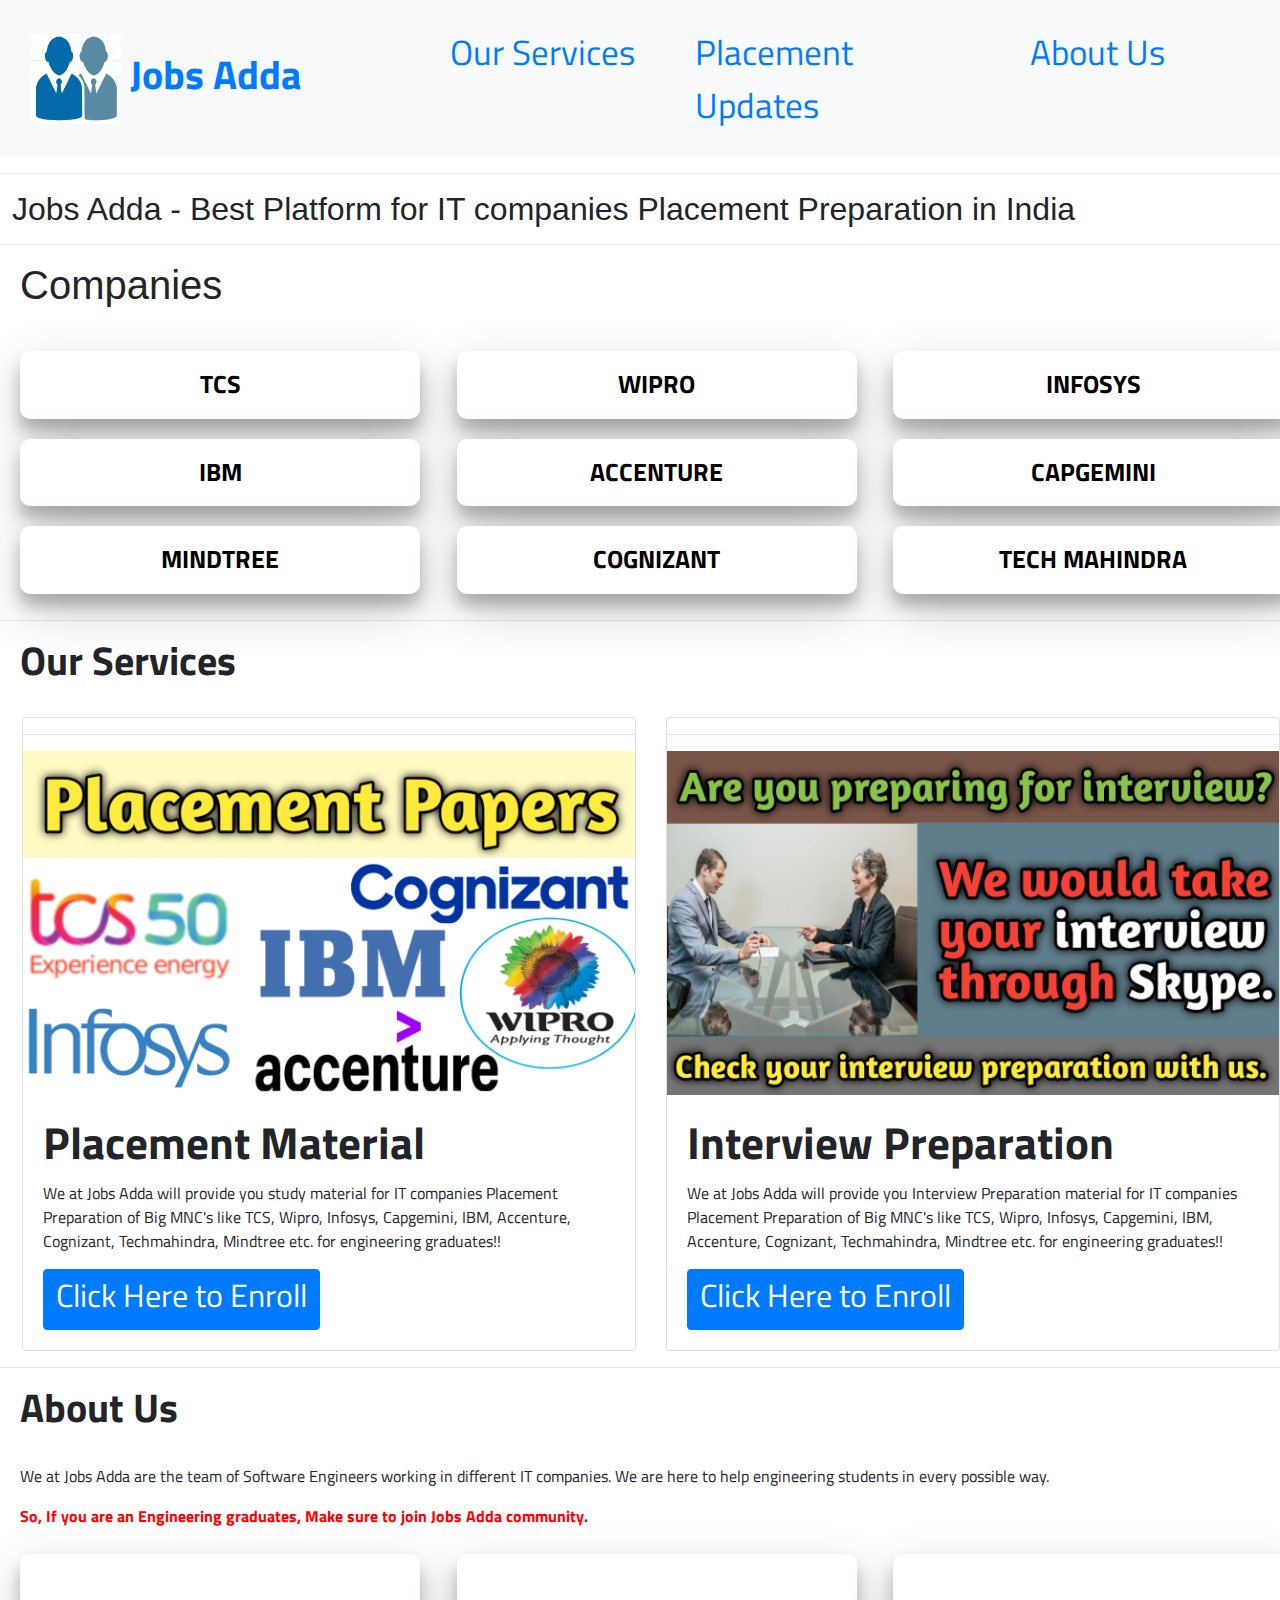
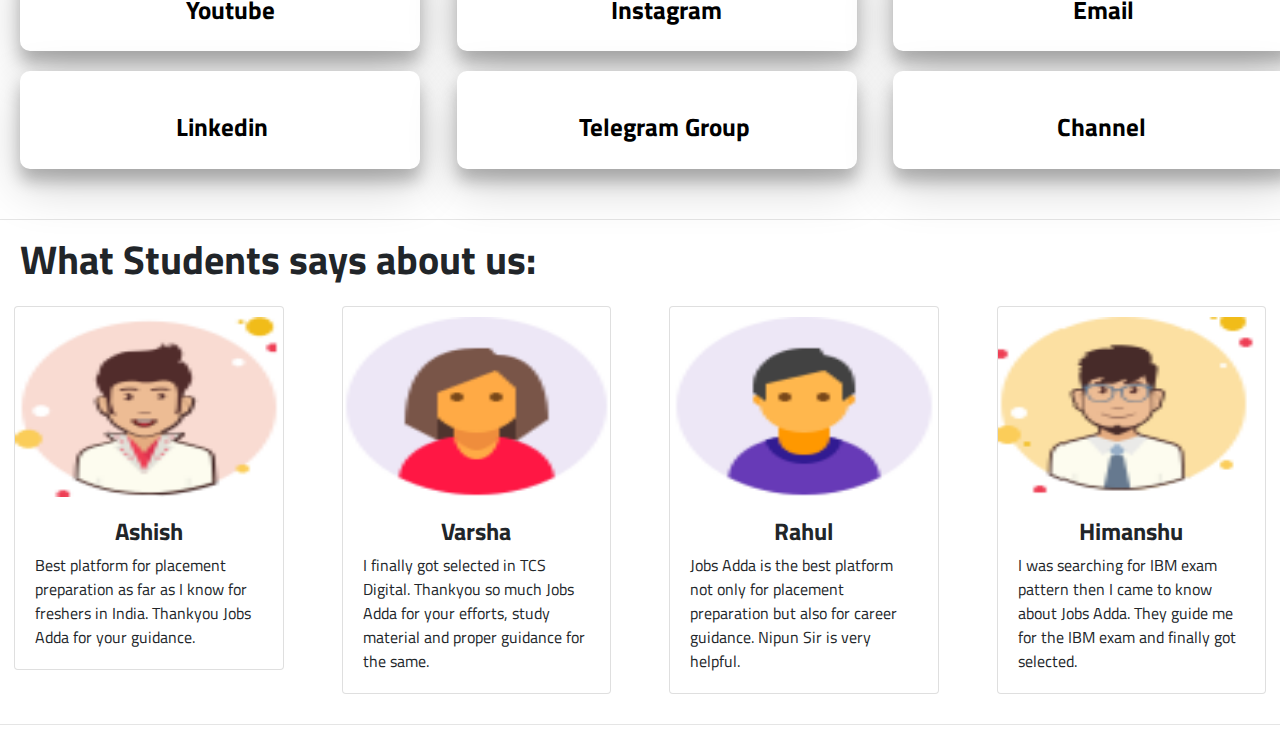
==== commit 62357c53: "student reviews commiting" ====
--- a/index.html
+++ b/index.html
@@ -130,6 +130,44 @@
   <div class="col-sm-12 col-lg-4"><a href="https://t.me/jobsadda4/"><button class="button button2"><i class="fab fa-telegram"></i>  Channel </button></a></div>
 </div>
 
+<br>
+<hr>
+<h1 style="margin-left:20px ; font-weight:bold";>What Students says about us:</h1>
+  
+  <div class="row">
+    <div class="col-sm-12 col-lg-3"><div style="margin: 14px;" class="card" style="width: 18rem;">
+      <img style="margin-top: 10px;" height="180px" src="logo/jobsadda-user.png" class="card-img-top" alt="...">
+      <div class="card-body">
+        <h4 style="text-align: center ; font-weight:bold";>Ashish</h4>
+        <p class="card-text">Best platform for placement preparation as far as I know for freshers in India. Thankyou Jobs Adda for your guidance.</p>
+      </div>
+    </div></div>
+    <div class="col-sm-12 col-lg-3"><div style="margin: 14px;" class="card" style="width: 18rem;">
+      <img style="margin-top: 10px;" height="180px" src="logo/jobsadda-user1.png" class="card-img-top" alt="...">
+      <div class="card-body">
+        <h4 style="text-align: center ; font-weight:bold";>Varsha</h4>
+        <p class="card-text">I finally got selected in TCS Digital. Thankyou so much Jobs Adda for your efforts, study material and proper guidance for the same.</p>
+      </div>
+    </div></div>
+    <div class="col-sm-12 col-lg-3"><div style="margin: 14px;" class="card" style="width: 18rem;">
+      <img style="margin-top: 10px;" height="180px" src="logo/jobsadda-user2.png" class="card-img-top" alt="...">
+      <div class="card-body">
+        <h4 style="text-align: center ; font-weight:bold";>Rahul</h4>
+        <p class="card-text">Jobs Adda is the best platform not only for placement preparation but also for career guidance. Nipun Sir is very helpful. </p>
+      </div>
+    </div></div>
+
+    <div class="col-sm-12 col-lg-3"><div style="margin: 14px;" class="card" style="width: 18rem;">
+      <img style="margin-top: 10px;" height="180px" src="logo/jobsadda-user3.png" class="card-img-top" alt="...">
+      <div class="card-body">
+        <h4 style="text-align: center ; font-weight:bold";>Himanshu</h4>
+        <p class="card-text">I was searching for IBM exam pattern then I came to know about Jobs Adda. They guide me for the IBM exam and finally got selected.</p>
+      </div>
+    </div></div>
+  
+  </div>
+  
+<hr>
 
 </div>
 
